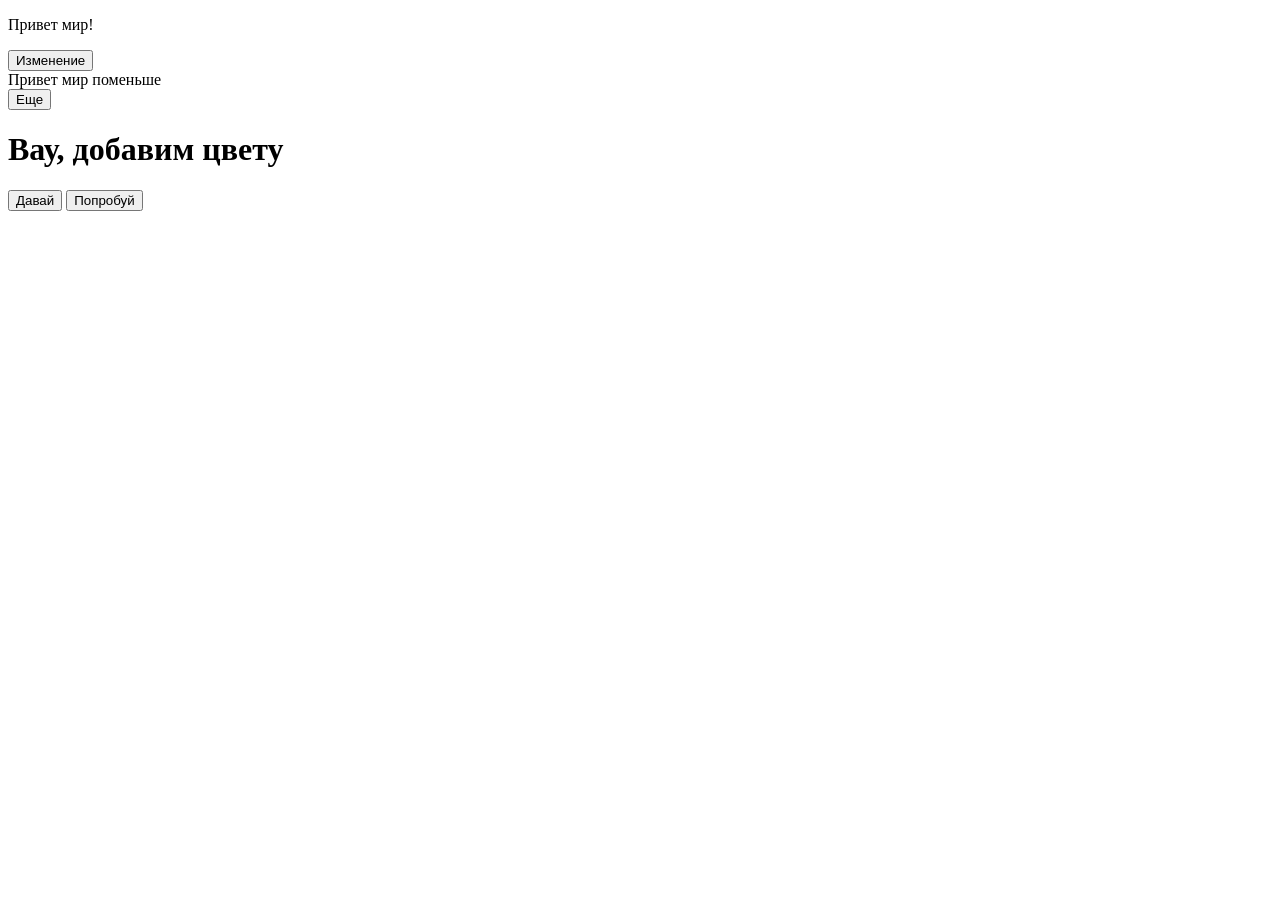
==== fafaf.html @ 99dcabe1 "first commit" ====
<!DOCTYPE html>
<html lang="en">
<head>
    <meta charset="UTF-8">
    <meta name="viewport" content="width=<device-width>, initial-scale=1.0">
    <title>JavaScript</title>
    <link rel="stylesheet" href="style.css">
</head>
<body>
    <!--Задание 1-->
    <p id="text_q1">Привет мир!</p> 
    <button onclick="text_q1()">Изменение</button>

    <!--Задание 2-->
    <div id="class_q2">Привет мир поменьше</div>
    <button onclick="class_q2()">Еще</button>

    <!--Задание 3-->
    <h1 id="color_q3">Вау, добавим цвету</h1>
    <button onclick="color_q3()">Давай</button>

    <!--Задание 4-->
    <button onclick="button_q4()" id="button_q4">Попробуй</button>

    <script src="first.js"></script>
    <script src="second.js"></script>
    <script src="third.js"></script>
</body>
</html>
---- style.css ----
.color_q3{
    color: green;
    font-size: large;    
}
.img1{
    width: 300px;
    height: 200px;
}
.button_q9c{
    background-color: yellow;
}

/* 11 Задание */
.v1_99{
    width: 1440px;
    height: 400px;
    position: relative;
    background-color: white;
}
.v1_100{
    height: 830px; 
    left: 0px; 
    top: 1px; 
    position: absolute; 
    background: white; 
    flex-direction: column; 
    justify-content: flex-start; 
    align-items: flex-start; 
    display: inline-flex
}
.v1_101{
    width: 1440px; 
    height: 156px; 
    position: relative;
    background-color: rgb(213, 213, 213);
}
.v1_102{
    padding-left: 20px; 
    padding-right: 20px; 
    left: 70px; 
    top: 26.12px; 
    position: absolute; 
    flex-direction: column; 
    justify-content: flex-start; 
    align-items: center; 
    display: inline-flex
}
.v1_103{
    width: 206px; 
    height: 101.76px
}
.v1_104{
    left: 820px; 
    top: 53px; 
    position: absolute; 
    justify-content: flex-start; 
    align-items: center; 
    gap: 77px; 
    display: inline-flex
}
.v1_105{
    justify-content: flex-start; 
    align-items: center; 
    gap: 94px; display: flex
}
.v1_106{
    padding: 10px; 
    justify-content: flex-start; 
    align-items: center; 
    gap: 10px; 
    display: flex
}
.v1_107{
    text-align: center; 
    color: #FA4A0C; 
    font-size: 16px; 
    font-family: Montserrat; 
    font-weight: 600; 
    line-height: 28px; 
    letter-spacing: 0.20px; 
    word-wrap: break-word
}
.v1_108{
    padding: 10px; 
    justify-content: flex-start; 
    align-items: center; 
    gap: 10px; 
    display: flex
}
.v1_109{
    text-align: center; 
    color: #252B42; 
    font-size: 16px; 
    font-family: Montserrat; 
    font-weight: 600; 
    line-height: 28px; 
    letter-spacing: 0.20px; 
    word-wrap: break-word
}
.v1_110{
    padding: 10px; 
    justify-content: flex-start; 
    align-items: center; 
    gap: 10px; 
    display: flex
}
.v1_111{
    text-align: center; 
    color: #252B42; 
    font-size: 16px; 
    font-family: Montserrat; 
    font-weight: 600; 
    line-height: 28px; 
    letter-spacing: 0.20px; 
    word-wrap: break-word
}
.v1_112{
    padding: 10px; 
    justify-content: flex-start; 
    align-items: center; 
    gap: 10px; 
    display: flex
}
.v1_113{
    text-align: center; 
    color: #252B42; 
    font-size: 16px; 
    font-family: Montserrat; 
    font-weight: 600; 
    line-height: 28px; 
    letter-spacing: 0.20px; 
    word-wrap: break-word
}
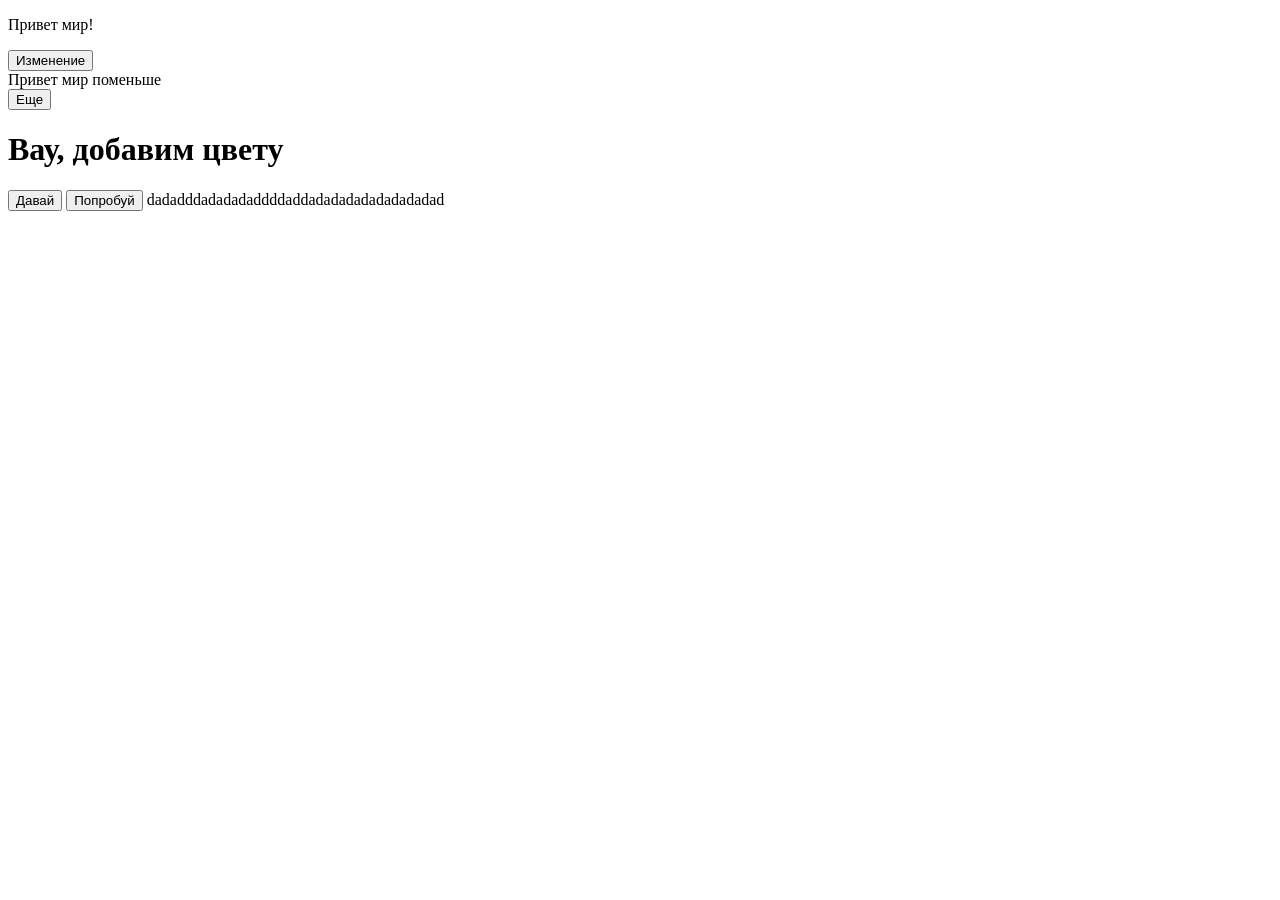
==== commit a89995f9: "first commit" ====
--- a/fafaf.html
+++ b/fafaf.html
@@ -26,4 +26,4 @@
     <script src="second.js"></script>
     <script src="third.js"></script>
 </body>
-</html>+</html>dadadddadadadaddddaddadadadadadadadadad
